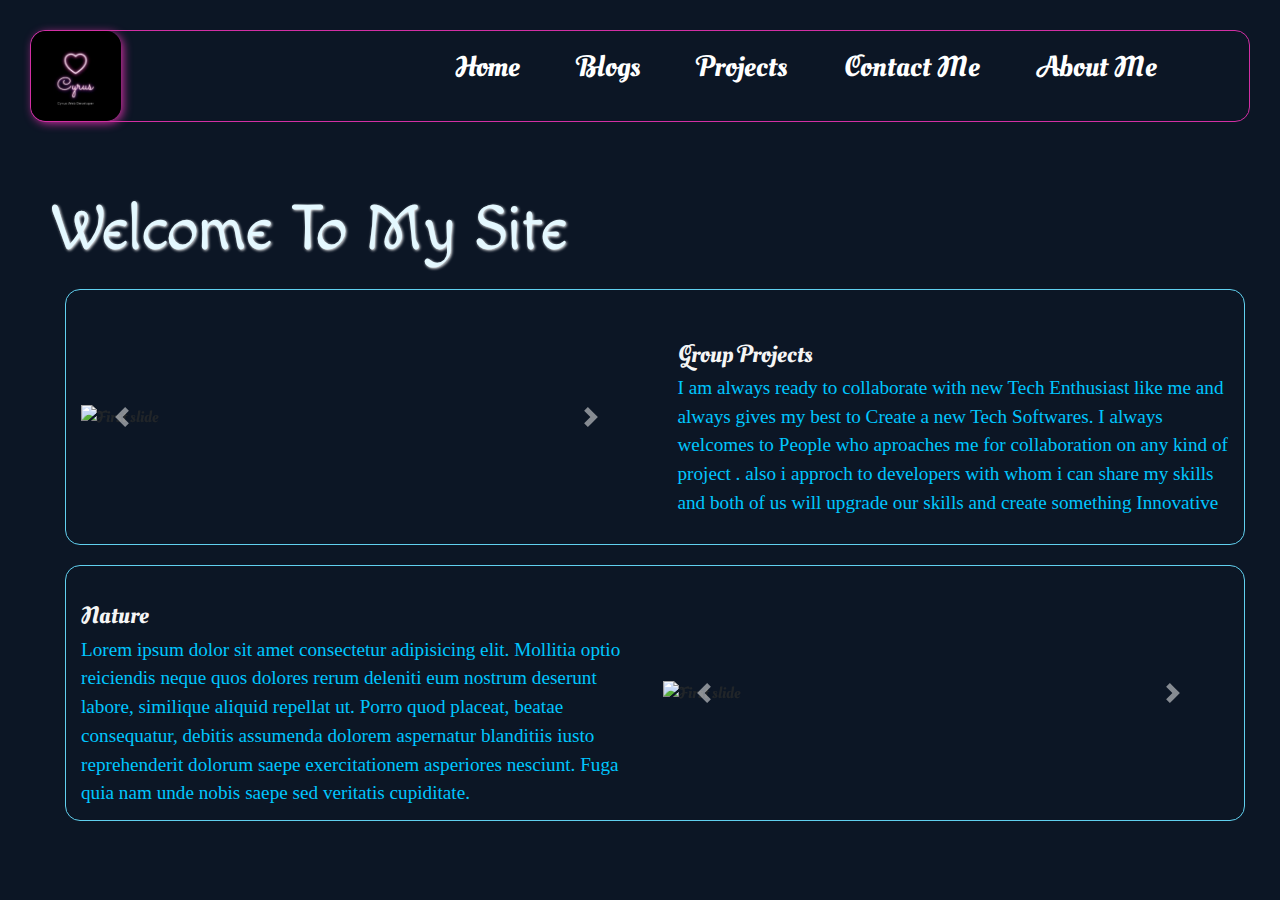
==== index.html @ e3a90ad9 "Initial Commit" ====
<!DOCTYPE html>
<html lang="en">

<head>
    <meta charset="UTF-8">
    <meta http-equiv="X-UA-Compatible" content="IE=edge">
    <meta name="viewport" content="width=device-width, initial-scale=1.0">
    <link rel="preconnect" href="https://fonts.googleapis.com">
    <link rel="preconnect" href="https://fonts.gstatic.com" crossorigin>
    <link rel="preconnect" href="https://fonts.googleapis.com">
    <link rel="preconnect" href="https://fonts.gstatic.com" crossorigin>

    <!-- BootStrap - Carousel -->
    <link rel="stylesheet" href="https://cdn.jsdelivr.net/npm/bootstrap@4.0.0/dist/css/bootstrap.min.css"
        integrity="sha384-Gn5384xqQ1aoWXA+058RXPxPg6fy4IWvTNh0E263XmFcJlSAwiGgFAW/dAiS6JXm" crossorigin="anonymous">

    <link
        href="https://fonts.googleapis.com/css2?family=Macondo&family=Oleo+Script+Swash+Caps:wght@700&family=Playfair+Display:ital@1&display=swap"
        rel="stylesheet">
    <link
        href="https://fonts.googleapis.com/css2?family=Macondo&family=Oleo+Script+Swash+Caps:wght@700&family=Playfair+Display:ital@1&display=swap"
        rel="stylesheet">
    <!--  Carousal CSS -->
    <link rel="stylesheet" href="https://unpkg.com/flickity@2/dist/flickity.min.css">

    <link rel="stylesheet" href="home.css">
    <title>Ayaan | Home </title>
    <!-- ICON -->
    <link rel="icon" href="Images/logo.jpg" type="image/x-icon">
</head>

<body>
    <div class="container">
        <img src="Images/menu-btn.png" alt="Menu-Icons" srcset="" class="menu" onclick="togglemenu()">
        <div class="navBar" id="navBarId">
            <img src="Images/logo.jpg" alt="This is Logo" class="logo">
            <ul>
                <li><a href="index.html" data-text="Home">Home</a></li>
                <li><a href="#" data-text="Blogs">Blogs</a></li>
                <li><a href="Projects.html" data-text="Projects">Projects</a></li>
                <li><a href="Contact.html" data-text="Contact Me">Contact Me</a></li>
                <li><a href="#" data-text="About Me">About Me</a></li>
            </ul>
        </div>
        <div class="content">
            <h1>Welcome To My Site</h1>
            <section class="box-1">
                <div class="col images">
                    <div id="carouselExampleIndicators" class="carousel slide" data-ride="carousel">
                        <ol class="carousel-indicators">
                            <li data-target="#carouselExampleIndicators" data-slide-to="0" class="active"></li>
                            <li data-target="#carouselExampleIndicators" data-slide-to="1"></li>
                            <li data-target="#carouselExampleIndicators" data-slide-to="2"></li>
                            <li data-target="#carouselExampleIndicators" data-slide-to="3"></li>
                        </ol>
                        <div class="carousel-inner">
                            <div class="carousel-item active">
                                <img class="d-block w-100" src="Images/Section-1/meeting-1.jpg" alt="First slide">
                            </div>
                            <div class="carousel-item">
                                <img class="d-block w-100" src="Images/Section-1/meeting-2.jpg" alt="Second slide">
                            </div>
                            <div class="carousel-item">
                                <img class="d-block w-100" src="Images/Section-1/meeting-3.jpg" alt="Third slide">
                            </div>
                            <div class="carousel-item">
                                <img class="d-block w-100" src="Images/Section-1/meeting-4.jpg" alt="Third slide">
                            </div>
                        </div>
                        <a class="carousel-control-prev" href="#carouselExampleIndicators" role="button"
                            data-slide="prev">
                            <span class="carousel-control-prev-icon" aria-hidden="true"></span>
                            <span class="sr-only">Previous</span>
                        </a>
                        <a class="carousel-control-next" href="#carouselExampleIndicators" role="button"
                            data-slide="next">
                            <span class="carousel-control-next-icon" aria-hidden="true"></span>
                            <span class="sr-only">Next</span>
                        </a>
                    </div>
                </div>

                <div class="col information">
                    <h3>Group Projects</h3>
                    <p>I am always ready to collaborate with new Tech Enthusiast like me and always gives my best to
                        Create a new Tech Softwares.
                        I always welcomes to People who aproaches me for collaboration on any kind of project . also i
                        approch to developers with
                        whom i can share my skills and both of us will upgrade our skills and create something
                        Innovative
                    </p>
                </div>
            </section>

            <section class="box-2">
                <div class="col information">
                    <h3>Nature</h3>
                    <p>Lorem ipsum dolor sit amet consectetur adipisicing elit. Mollitia optio reiciendis neque quos
                        dolores
                        rerum deleniti eum nostrum deserunt labore, similique aliquid repellat ut. Porro quod placeat,
                        beatae consequatur, debitis assumenda dolorem aspernatur blanditiis iusto reprehenderit dolorum
                        saepe exercitationem asperiores nesciunt. Fuga quia nam unde nobis saepe sed veritatis
                        cupiditate.
                    </p>
                </div>
                <div class="col images">
                    <div id="carouselExampleIndicators2" class="carousel slide" data-ride="carousel">
                        <ol class="carousel-indicators">
                            <li data-target="#carouselExampleIndicators2" data-slide-to="0" class="active"></li>
                            <li data-target="#carouselExampleIndicators2" data-slide-to="1"></li>
                            <li data-target="#carouselExampleIndicators2" data-slide-to="2"></li>
                            <li data-target="#carouselExampleIndicators2" data-slide-to="3"></li>
                        </ol>
                        <div class="carousel-inner">
                            <div class="carousel-item active">
                                <img class="d-block w-100" src="Images/Section-2/Beach.jpg" alt="First slide">
                            </div>
                            <div class="carousel-item">
                                <img class="d-block w-100" src="Images/Section-2/Snow Forest.jpg" alt="Second slide">
                            </div>
                            <div class="carousel-item">
                                <img class="d-block w-100" src="Images/Section-2/Sunny Forest.jpg" alt="Third slide">
                            </div>
                            <div class="carousel-item">
                                <img class="d-block w-100" src="Images/Section-2/Sunny Road.jpg" alt="Third slide">
                            </div>
                        </div>
                        <a class="carousel-control-prev" href="#carouselExampleIndicators2" role="button"
                            data-slide="prev">
                            <span class="carousel-control-prev-icon" aria-hidden="true"></span>
                            <span class="sr-only">Previous</span>
                        </a>
                        <a class="carousel-control-next" href="#carouselExampleIndicators2" role="button"
                            data-slide="next">
                            <span class="carousel-control-next-icon" aria-hidden="true"></span>
                            <span class="sr-only">Next</span>
                        </a>
                    </div>
                </div>
            </section>
        </div>
    </div>
    </div>
</body>
<script src="https://unpkg.com/flickity@2/dist/flickity.pkgd.min.js"></script>
<!-- Bootstrap - Carousel JS -->
<script src="https://code.jquery.com/jquery-3.2.1.slim.min.js"
    integrity="sha384-KJ3o2DKtIkvYIK3UENzmM7KCkRr/rE9/Qpg6aAZGJwFDMVNA/GpGFF93hXpG5KkN"
    crossorigin="anonymous"></script>
<script src="https://cdn.jsdelivr.net/npm/popper.js@1.12.9/dist/umd/popper.min.js"
    integrity="sha384-ApNbgh9B+Y1QKtv3Rn7W3mgPxhU9K/ScQsAP7hUibX39j7fakFPskvXusvfa0b4Q"
    crossorigin="anonymous"></script>
<script src="https://cdn.jsdelivr.net/npm/bootstrap@4.0.0/dist/js/bootstrap.min.js"
    integrity="sha384-JZR6Spejh4U02d8jOt6vLEHfe/JQGiRRSQQxSfFWpi1MquVdAyjUar5+76PVCmYl"
    crossorigin="anonymous"></script>

<script>
    var navBar = document.getElementById('navBarId');

    // navBar.style.maxHeight = "0px";

    function togglemenu() {
        if (navBar.style.maxHeight == "0px") {
            navBar.style.maxHeight = "225px"
        }
        else {
            navBar.style.maxHeight = "0px"
        }
        console.log("Clicked");
    }
</script>

</html>
---- home.css ----
*{
    font-family: 'Oleo Script Swash Caps', cursive;
    padding: 0;
    margin: 0;
    box-sizing: border-box;
}

body{
    overflow-y: auto;
}

.container{
    /* width: 100%; */
    min-height: 100vh;
    overflow: hidden;
    padding: 30px;
    background: #0C1625;
    max-width: 100vw;
}

/*************************************
 *            NavBar                 *
 *************************************/

.navBar{
    width: 100%;
    display: flex;
    align-items: center;
    justify-content: space-between;
    border: 1px solid #d22fa4;
    border-radius: 15px;
}

.logo{
    width: 90px;
    height: 90px;
    border-radius: 15px;
    box-shadow: 2px 2px 10px #d22fa4;
    cursor: pointer;
}

.navBar ul{
    margin-right: 50px;
}

.navBar li{
    margin-right: 30px;
    list-style: none;
    display: inline-block;
    transition: 0.5s;
    /* a tag ko position absolute dene k liye isko relative dena padta h */
    position: relative;             
}

.navBar li:hover{
    transform: translateY(-10px);
}

.navBar li a{
    font-weight: 400;
    text-decoration: none;
    color: white;
    font-size: 1.8em;
    transition: 0.5s;
    padding: 10px 12px;
}

/* For hover text Under line effect */

.navBar li a::before{
    content: attr(data-text);
    position: absolute;
    bottom: -10px;
    pointer-events: none;
    z-index: 1;
    font-size: 0.6em;
    color: #00c6ff;
    font-family: Cambria, Cochin, Georgia, Times, 'Times New Roman', serif;
    font-weight: 400;
    letter-spacing: 50px;
    opacity: 0;
    transition: 0.5s;
}

.navBar li a:hover::before{
    letter-spacing: 2px;
    opacity: 1;
    text-shadow: 0 0 10px #3bffe8 , 
    0 0 30px #3bffe8 , 0 0 80px #3bffe8;
}

.navBar li a:hover{
    position: relative;
    color: #e81d71;
}

.navBar ul li a:hover{
    transform: translateY(-2px);
    /* color: #30ff00; */
}

.menu{
    width: 25px;
    height: 25px;
    display: none;
}

.content {
    padding: 20px;
}

.content h1{
    font-size: 5vw;
    font-family: 'Macondo', cursive; ;
    color: #E4F8FF;
    /* text-decoration: underline; */
    text-shadow: 1px 1px 3px white;
    /* border: 1px solid whitesmoke; */
    margin-top: 50px;
}

/*************************************
 *            Section-Box            *
 *************************************/
section{
    width: 100%;
    height: 20vw;
    margin: 20px 15px;
    border: 1px solid #61d0ef;
    border-radius: 15px;
    overflow: auto;
    align-items: center;
    /* padding: 15px; */
}

.box-1 , .box-2{
    display: flex;
}

.images{
    width: 20%;
    margin-right: 15px;
}
.information{
    margin-top: 35px;
    width: 70%;
}
.content .carousel{
    overflow: hidden;
    width: 100%;
    height: 100%;
    transition: 0.5s;
}
/* .carousel:hover{
    transform: scale(1.5);
} */
.content .carousel-cell{
    width: 100%;
    /* height: 100%; */
}

.content .carousel-cell:before {
    display: inline-block;
    text-align: center;
    color: white;
}
.content .carousel-cell img{
    width: 100%;
    height: fit-content;
    border-radius: 15px;
}

/* .content .carousel-inner{
    max-height: fit-content;
} */


section h3{
    float: left;
    font-size: 1.9vw;
    color: whitesmoke;
    margin: 5px 0;
}

section p{
    clear: left;
    color: #00c6ff;
    font-family: 'Times New Roman', Times, serif;
    font-size: 1.5vw;
}
/* .box-2 h3{
    float: left;
    font-size: 1.5em;
    color: whitesmoke;
    margin: 5px 0;
}

.box-2 p{
    clear: left;
    color: #00c6ff;
    font-family: 'Times New Roman', Times, serif;
    font-size: 3vh;
} */

/* ------------------ ScrollBar ------------------  */

::-webkit-scrollbar {
    width: 5px;
}

::-webkit-scrollbar-thumb {
    background: linear-gradient( transparent, #230457 );
    border-radius: 6px;
}

::-webkit-scrollbar-thumb:hover {
    background: linear-gradient(transparent, #000000 , #0C1625);
    border-radius: 6px;
}


                  /*************************************
****************** *           Home-Media-Queries      *
                   *************************************/
@media only screen and (max-width:1000px) {
    .navBar li{
        display: block;
        /* display: none; */
    } 
    .navBar .logo {
        display: none;
    }
    .navBar {
        justify-content: center;
    }
    .navBar ul{
        margin-left: 50px;
    }
    .navBar{
        /* To Hide the Options  */
        transition: 0.5s;
        overflow: hidden;   
        max-height: 0px;
    }
    .menu{
        position: absolute;
        right: 100px;
        /* top: 50px; */
        display: block;
    }

/* For Images */

    section{
        height: 50vh;
    }

    .box-1 , .box-2{
        flex-direction: column;
    }
    .images{
        width: 100%;
        /* height: fit-content; */
    }
    .information{
        width: 100%;
    }

    .content .carousel{
        height: 100%;
    }

    /* For Paragraphs */

    section h3{
        font-size: 3vh;
    }

    section p{
        font-size: 1.8vh;
    }
}


                  /*************************************
****************** *            Projects               * ******************
                   *************************************/
.project_sec{
    width: 100%;
    padding: 15px;
    /* max-height: 80vh; */
    min-height: 100vh;
    overflow: auto;
    align-items: center;
}

.project_sec h1{
    text-align: center;
    color: #ebebeb;
    font-size: 5vh;
    padding: 15px;
    border: 1px solid salmon;
    border-radius: 8px;
}   

.AsteroidImages{
    /* background: #00c6ff; */
    /* height: 90%; */
    width: 100%;
    margin: 5% 0;
}


.project_sec .carousel{
    /* overflow: hidden;     */
    width: 100%;
    height: 100%;
    transition: 0.5s;
}
/* .carousel:hover{
    transform: scale(1.5);
} */
.project_sec .carousel-cell{
    width: 100%;
    height: 100%;
}

.project_sec .carousel-cell:before {
    display: inline-block;
    text-align: center;
    color: white;   
}

.project_sec .carousel-cell img{
    width: 100%;
    /* height: fit-content; */
    border-radius: 15px;
}


@media only screen and (max-width:1000px) {
    .project_sec h1{
        /* color: #000000; */
        font-size: 2vh;
    }    
    .AsteroidImages{
        margin: 15% 0;
    }
}
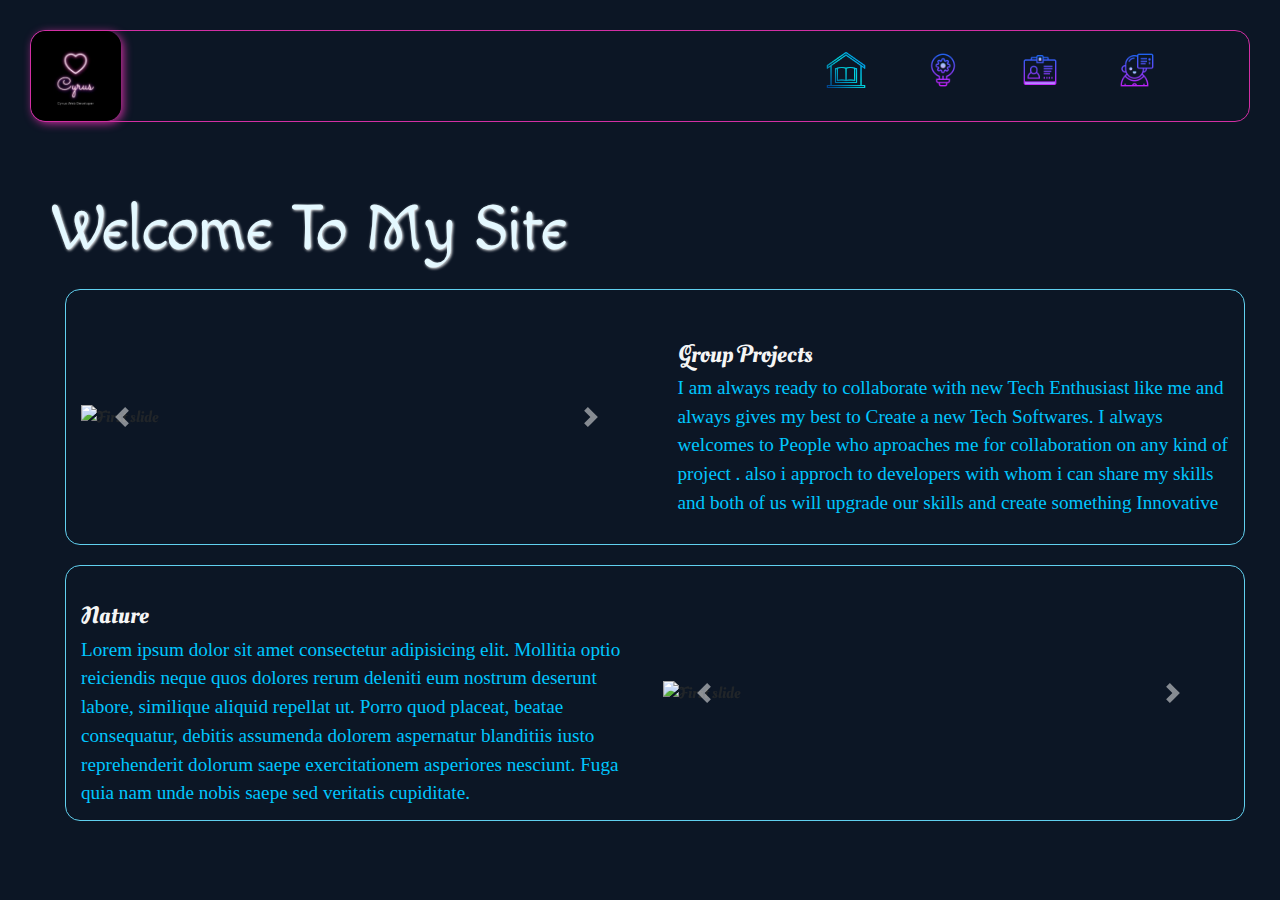
==== commit 75be1341: "Icons added in NavBar" ====
--- a/index.html
+++ b/index.html
@@ -35,11 +35,10 @@
         <div class="navBar" id="navBarId">
             <img src="Images/logo.jpg" alt="This is Logo" class="logo">
             <ul>
-                <li><a href="index.html" data-text="Home">Home</a></li>
-                <li><a href="#" data-text="Blogs">Blogs</a></li>
-                <li><a href="Projects.html" data-text="Projects">Projects</a></li>
-                <li><a href="Contact.html" data-text="Contact Me">Contact Me</a></li>
-                <li><a href="#" data-text="About Me">About Me</a></li>
+                <li><a href="index.html" data-text="Home"><img src="Images/Icons/home.png" alt="Home" srcset=""></a></li>
+                <li><a href="Projects.html" data-text="Projects"><img src="Images/Icons/Project2.png" alt="Projects" srcset=""></a></li>
+                <li><a href="Contact.html" data-text="Contact Me"><img src="Images/Icons/contact.png" alt="Contact" srcset=""></a></li>
+                <li><a href="AboutMe.html" data-text="About Me"><img src="Images/Icons/about.png" alt="About Me" srcset=""></a></li>
             </ul>
         </div>
         <div class="content">
--- a/home.css
+++ b/home.css
@@ -31,6 +31,9 @@
     border-radius: 15px;
 }
 
+.navBar ul img{
+    width: 40px;
+}
 .logo{
     width: 90px;
     height: 90px;
@@ -68,9 +71,11 @@
 /* For hover text Under line effect */
 
 .navBar li a::before{
+    width: 150px;
     content: attr(data-text);
     position: absolute;
-    bottom: -10px;
+    bottom: -15px;
+    left: 8px;
     pointer-events: none;
     z-index: 1;
     font-size: 0.6em;
@@ -346,4 +351,54 @@
     .AsteroidImages{
         margin: 15% 0;
     }
+
+}
+
+                  /*************************************
+****************** *            About_Me               * ******************
+                   *************************************/
+
+.aboutMyself{
+    margin: 20px 0;
+    border: 1px solid #00c6ff;
+    border-radius: 15px;
+}
+
+.img img{
+    margin: 20px 40%;
+    width: 20%;
+    border-radius: 50%;
+    align-items: center;
+    justify-content: center;
+}
+.aboutMyself h1{
+    font-size: 3.5vw;
+    text-align: center;
+    color: #E4F8FF;
+}
+
+.intro{
+    margin: 15px 10%;
+}
+
+.intro h4 , li{
+    font-family: sans-serif;
+    color: #E4F8FF;
+}
+
+.intro h3{
+    margin-top: 10px;
+}
+
+.skill{
+    font-size: 2vw;
+    margin: 10px 0;
+}
+@media only screen and (max-width:1000px) {
+    .aboutMyself h1{
+        font-size: 4vw;
+    }
+    .skill{
+        font-size: 5vw;
+    }
 }